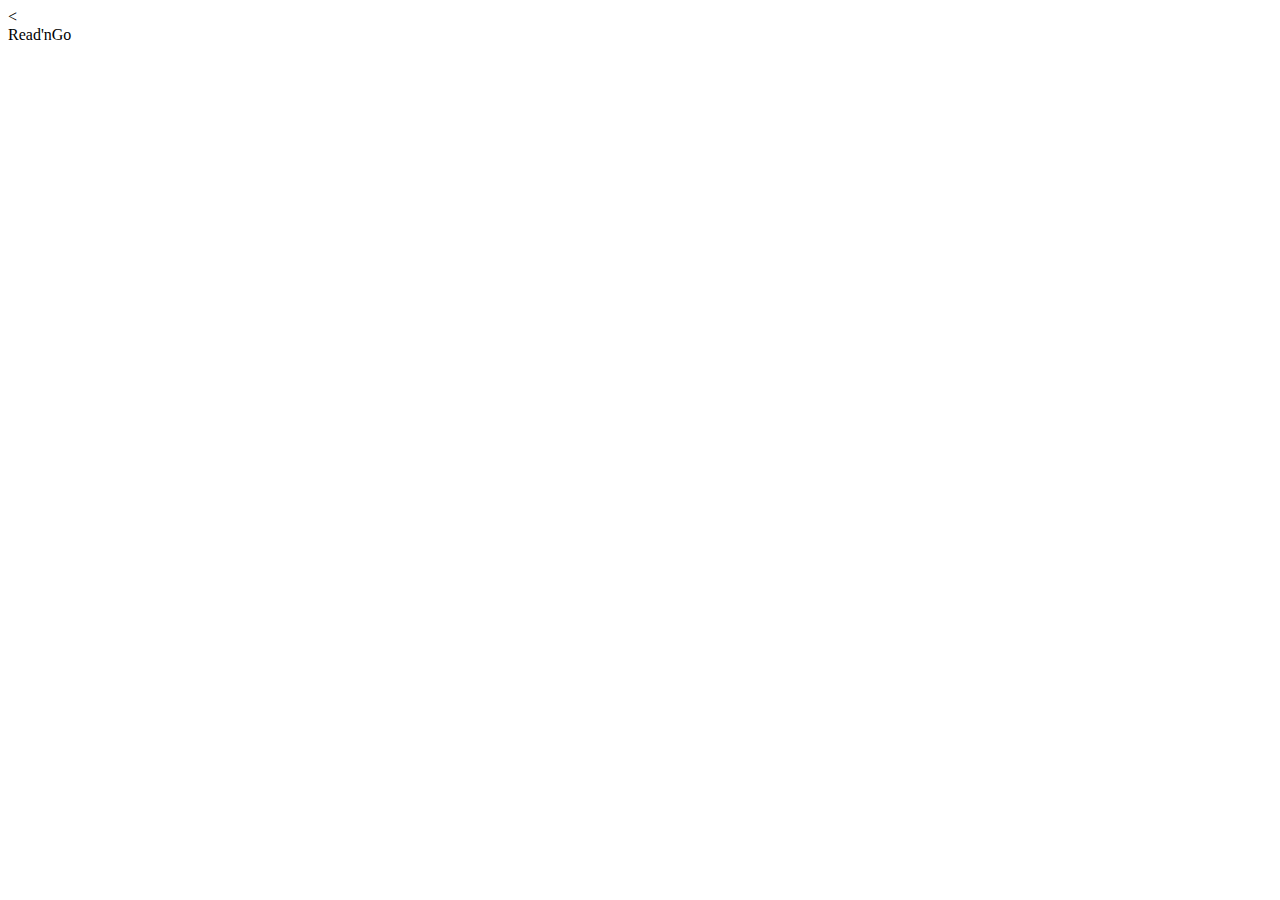
==== pages/index.html @ 8f54ec01 "Read'nGo begins" ====
<<!DOCTYPE html>
<html lang="en" dir="ltr">
  <head>
    <meta charset="utf-8">
    <title></title>
  </head>
  <body>
    <div class="top-bar">
      <div class="project-name">Read'nGo</div>
    </div>
    <div>

    </div>
  </body>
</html>
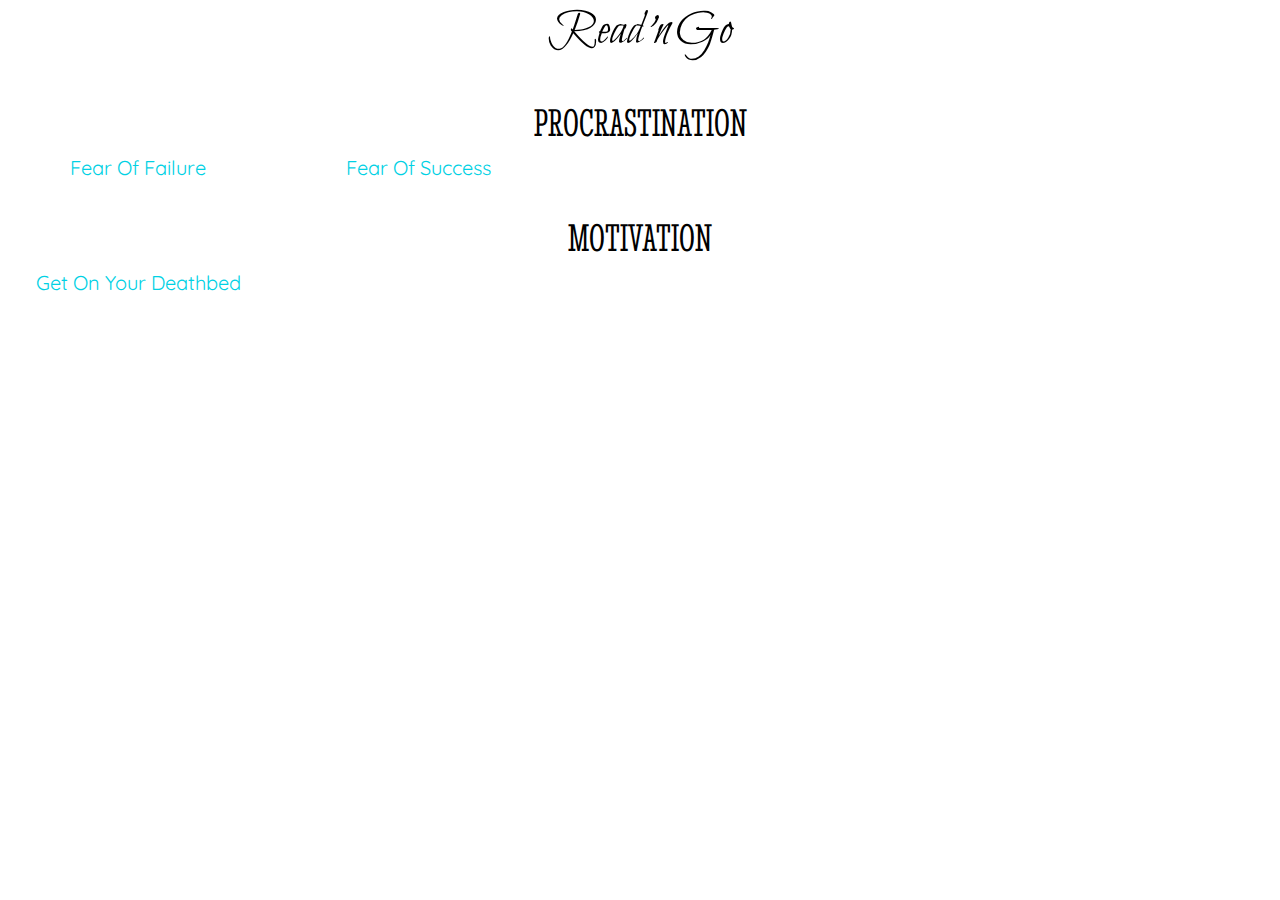
==== commit 15d9087b: "Main Concept is up" ====
--- a/pages/index.html
+++ b/pages/index.html
@@ -1,16 +1,33 @@
-
-<<!DOCTYPE html>
+<!DOCTYPE html>
 <html lang="en" dir="ltr">
   <head>
     <meta charset="utf-8">
-    <title></title>
+    <title>Read'nGo</title>
+    <link rel="stylesheet" href="..\css\main.css" type="text/css">
+    <link rel="preconnect" href="https://fonts.gstatic.com">
+<link href="https://fonts.googleapis.com/css2?family=Bilbo+Swash+Caps&family=Stint+Ultra+Condensed&display=swap" rel="stylesheet">
+<link rel="preconnect" href="https://fonts.gstatic.com">
+<link href="https://fonts.googleapis.com/css2?family=Quicksand:wght@300&display=swap" rel="stylesheet">
   </head>
   <body>
     <div class="top-bar">
       <div class="project-name">Read'nGo</div>
     </div>
-    <div>
+    <div class="nav-jump-links"></div>
+    <div class="section">
+      <div class="section-title">PROCRASTINATION</div>
+      <div class="column">
+      <a><div class="chapter">
+        <div class="chapter-name">Fear Of Failure</div></div></a>
+      <a><div class="chapter">
+        <div class="chapter-name">Fear Of Success</div></div></a></div>
+      </div>
 
-    </div>
+    <div class="section">
+      <div class="section-title">MOTIVATION</div>
+      <a><div class="chapter">
+        <div class="chapter-name">Get On Your Deathbed</div></div></a>
+      </div>
+
   </body>
 </html>
